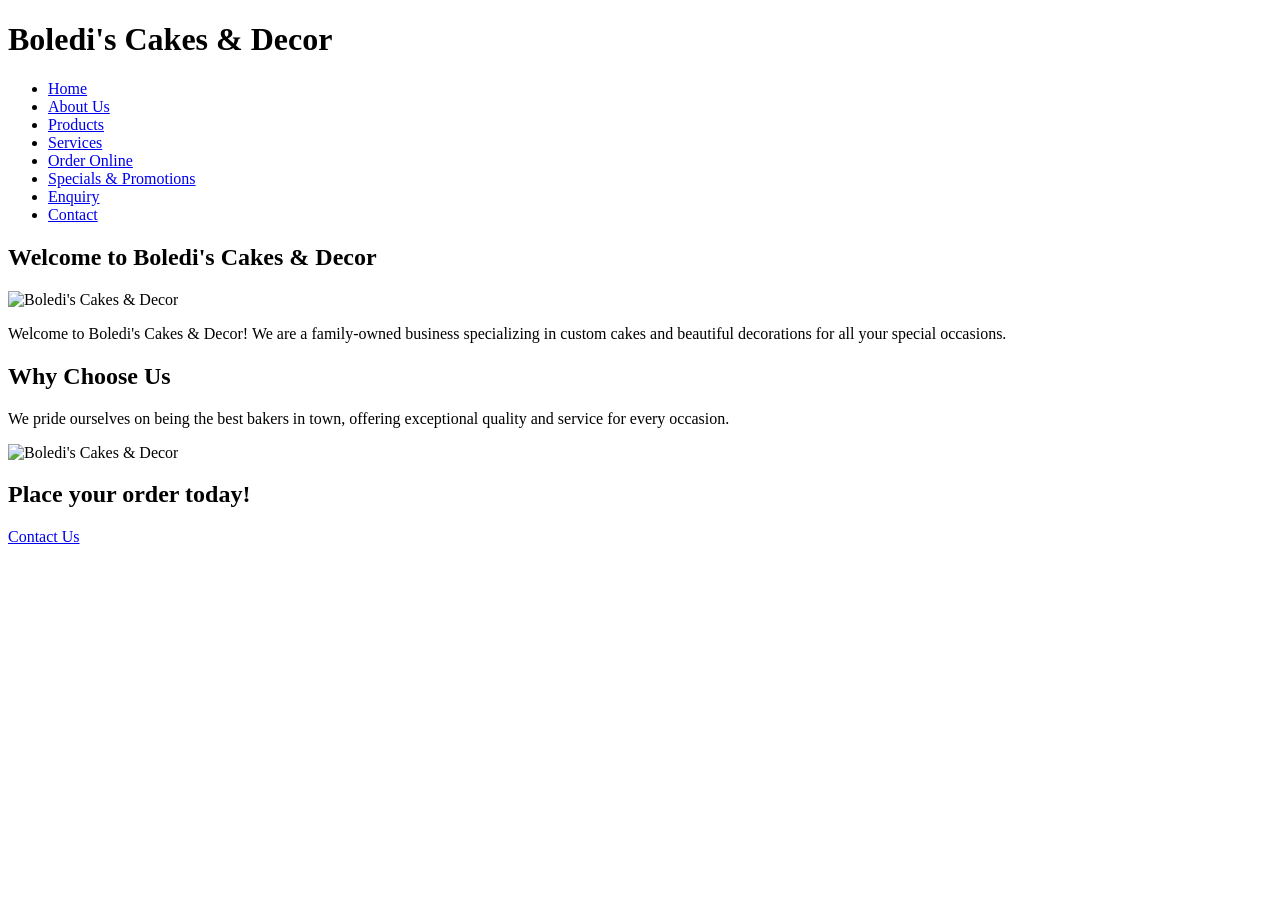
==== index.html @ f8703b9d "Fixed syntax errors" ====
<!DOCTYPE html>
<html lang="en">
<head>
    <meta charset="UTF-8">
    <meta name="viewport" content="width=device-width, initial-scale=1.0">
    <title>Boledi's Cakes & Decor- Home</title>
    <link rel="stylesheet" href="css/style.css">
</head>
<body>

    <header>
        <h1>Boledi's Cakes & Decor</h1>
        <nav>
            <ul>
                <li><a href="index.html">Home</a></li>
                <li><a href="about.html">About Us</a></li>
                <li><a href="products.html">Products</a></li>
                <li><a href="services.html">Services</a></li>
                <li><a href="orderonline.html">Order Online</a></li>
                <li><a href="specialsandpromotions.html">Specials & Promotions</a></li>
                <li><a href="enquiry.html">Enquiry</a></li>
                <li><a href="contact.html">Contact</a></li>
            </ul>
        </nav>
    </header>

    <main>
        <section>
            <h2>Welcome to Boledi's Cakes & Decor</h2>
            <img src="images/image.png" alt="Boledi's Cakes & Decor">
            <p>Welcome to Boledi's Cakes & Decor! We are a family-owned business specializing in custom cakes and beautiful decorations for all your special occasions.</p>
        </section>

        <section>
            <h2>Why Choose Us</h2>
            <p>We pride ourselves on being the best bakers in town, offering exceptional quality and service for every occasion.</p>
        </section>

        
    </main>

    <img src="images/weddingcake.png" alt="Boledi's Cakes & Decor">


    <footer>
        <h2>Place your order today!</h2>
        <p><a href="contact.html">Contact Us</a></p>
    </footer>

</body>
</html>
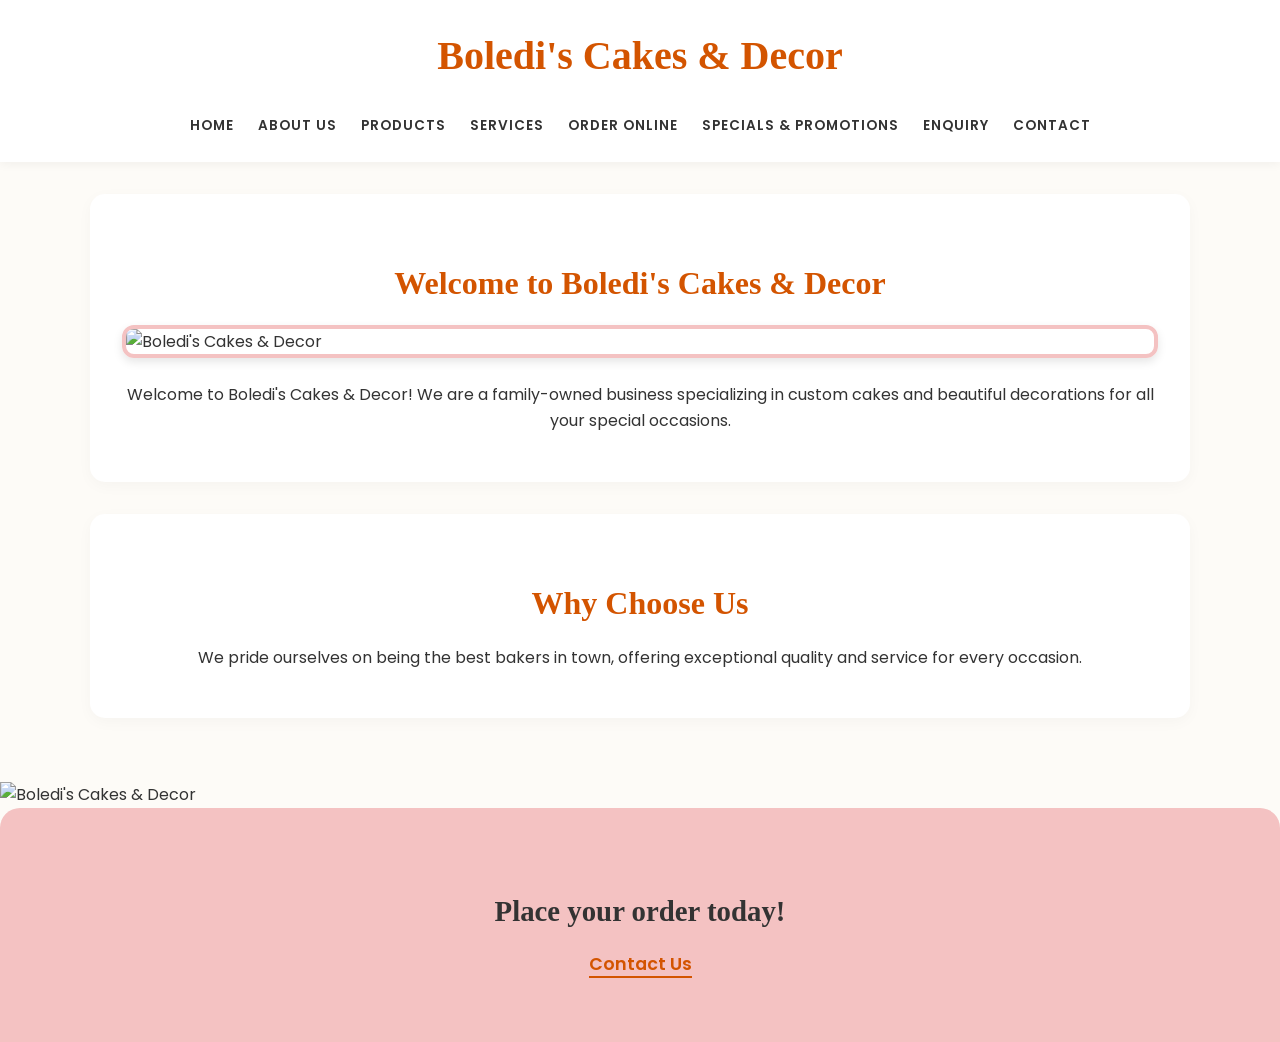
==== commit ff68eb37: "Base style creation" ====
--- a/index.html
+++ b/index.html
@@ -4,6 +4,9 @@
     <meta charset="UTF-8">
     <meta name="viewport" content="width=device-width, initial-scale=1.0">
     <title>Boledi's Cakes & Decor- Home</title>
+    <link  href="https://fonts.googleapis.com/css2?family=Playfair + Display:wght@700&family
+=Poppins:wght@300;400;600&display = swap"
+rel = "stylesheet">
     <link rel="stylesheet" href="css/style.css">
 </head>
 <body>
--- a/css/style.css
+++ b/css/style.css
@@ -0,0 +1,253 @@
+/* variable declarations for colors and fonts */
+
+:root {
+    /* Colors from the website color scheme */
+    --sweet-pink: #f4c2c2;      
+    --shocking-orange: #d35400; 
+    --cream-bg: #fdfbf7;        
+    --dark-text: #333333;       
+    --light-text: #ffffff;
+    
+    /* Fonts */
+    --font-heading: 'Playfair Display', Georgia, serif; 
+    --font-body: 'Poppins', Helvetica, sans-serif;      
+}
+*{
+    margin: 0;
+    padding: 0;
+    box-sizing: border-box;
+}
+
+body {
+    font-family: var(--font-body);
+    background-color: var(--cream-bg);
+    color: var(--dark-text);
+    line-height: 1.6;
+    display: flex;
+    flex-direction: column;
+    min-height: 100vh;
+}
+
+/* Typography */
+
+h1, h2, h3 {
+    font-family: var(--font-heading);
+    color: var(--shocking-orange);
+    margin-bottom: 1rem;
+    text-align: center;
+}
+
+h1 { font-size: 2.5rem; }
+h2 { font-size: 2rem; margin-top: 2rem; }
+h3 { font-size: 1.5rem; color: var(--dark-text); }
+p { margin-bottom: 1rem; text-align: center; }
+
+/* header and navigation */
+header {
+    background-color: var(--light-text);
+    padding: 1.5rem 0;
+    box-shadow: 0 2px 10px rgba(0,0,0,0.05);
+}
+
+header h1 {
+    color: var(--shocking-orange);
+    margin-bottom: 1.5rem;
+}
+
+nav ul {
+    display: flex;
+    justify-content: center;
+    flex-wrap: wrap;
+    list-style: none;
+    gap: 1.5rem;
+    padding: 0 1rem;
+}
+
+nav a {
+    text-decoration: none;
+    color: var(--dark-text);
+    font-weight: 600;
+    text-transform: uppercase;
+    font-size: 0.85rem;
+    letter-spacing: 1px;
+    transition: color 0.3s ease;
+}
+
+nav a:hover {
+    color: var(--shocking-orange);
+}
+
+/* Main Content */
+main {
+    flex: 1; /* Pushes footer to bottom */
+    width: 90%;
+    max-width: 1100px;
+    margin: 0 auto;
+    padding: 2rem 0;
+}
+
+section {
+    background-color: var(--light-text);
+    padding: 2rem;
+    border-radius: 15px;
+    margin-bottom: 2rem;
+    box-shadow: 0 4px 15px rgba(0,0,0,0.03); /* Soft shadow */
+}
+
+/* Images and Frames */
+
+.image.row {
+    display: flex;
+    flex-wrap: wrap;
+    justify-content: center;
+    gap: 1.5rem;
+    margin: 1.5rem 0;
+}
+
+.image.row img {
+    max-width: 100%;
+    height: 250px;
+    width: auto;
+    object-fit: cover;
+    border-radius: 12px;
+    box-shadow: 0 4px 10px rgba(0,0,0,0.1);
+    border: 4px solid var(--sweet-pink); /* pink frame */
+    transition: transform 0.3s ease;
+}
+
+.image.row img:hover {
+    transform: scale(1.03); /* Slight zoom on hover */
+}
+
+/* General images (like the single welcome image) */
+section > img {
+    display: block;
+    max-width: 100%;
+    height: auto;
+    margin: 0 auto 1.5rem auto;
+    border-radius: 12px;
+    box-shadow: 0 4px 10px rgba(0,0,0,0.1);
+    border: 4px solid var(--sweet-pink);
+}
+
+/* forms and buttons */
+form {
+    display: flex;
+    flex-direction: column;
+    align-items: center;
+    max-width: 600px;
+    margin: 0 auto;
+}
+
+label {
+    align-self: flex-start;
+    margin-bottom: 0.5rem;
+    font-weight: 600;
+    color: var(--dark-text);
+}
+
+input[type="text"],
+input[type="email"],
+input[type="tel"],
+input[type="date"],
+select,
+textarea {
+    width: 100%;
+    padding: 0.8rem;
+    margin-bottom: 1.5rem;
+    border: 2px solid #eee;
+    border-radius: 8px;
+    font-family: var(--font-body);
+    font-size: 1rem;
+    background-color: var(--cream-bg);
+    transition: border-color 0.3s ease;
+}
+
+input:focus, select:focus, textarea:focus {
+    outline: none;
+    border-color: var(--shocking-orange);
+}
+
+/* Buttons */
+button, .btn {
+    background-color: var(--shocking-orange);
+    color: var(--light-text);
+    padding: 1rem 2.5rem;
+    border-radius: 30px;
+    border: none;
+    font-family: var(--font-body);
+    font-weight: 600;
+    font-size: 1rem;
+    cursor: pointer;
+    transition: background-color 0.3s ease, transform 0.2s ease;
+    margin-top: 1rem;
+    text-decoration: none;
+    display: inline-block;
+}
+
+button:hover, .btn:hover {
+    background-color: #b84600;
+    transform: translateY(-2px);
+}
+
+/* footer */
+footer {
+    background-color: var(--sweet-pink);
+    padding: 3rem 2rem;
+    text-align: center;
+    margin-top: auto;
+    border-radius: 20px 20px 0 0;
+}
+
+footer h2 {
+    color: var(--dark-text);
+    font-size: 1.8rem;
+    margin-bottom: 1rem;
+}
+
+footer a {
+    color: var(--shocking-orange);
+    text-decoration: none;
+    font-weight: 600;
+    font-size: 1.1rem;
+    border-bottom: 2px solid var(--shocking-orange);
+    transition: color 0.3s ease;
+}
+
+footer a:hover {
+    color: var(--dark-text);
+    border-bottom-color: var(--dark-text);
+}
+
+/* responsive design*/
+/* Mobile device */
+@media (max-width: 768px) {
+    nav ul {
+        flex-direction: column;
+        align-items: center;
+        gap: 0.8rem;
+    }
+
+    /* Tablet */
+    @media (max-width: 768px) {
+        .hero-grind{
+            grid-template-columns: 1fr;
+            text-align: center;
+        }
+        .card_grid{
+            grid-template-columns: repeat(2, 1fr);
+        }
+    }
+    
+    h1 { font-size: 2rem; }
+    h2 { font-size: 1.5rem; }
+    
+    .image.row img {
+        height: 200px;
+        width: 100%;
+    }
+    
+    section {
+        padding: 1.5rem;
+    }
+}
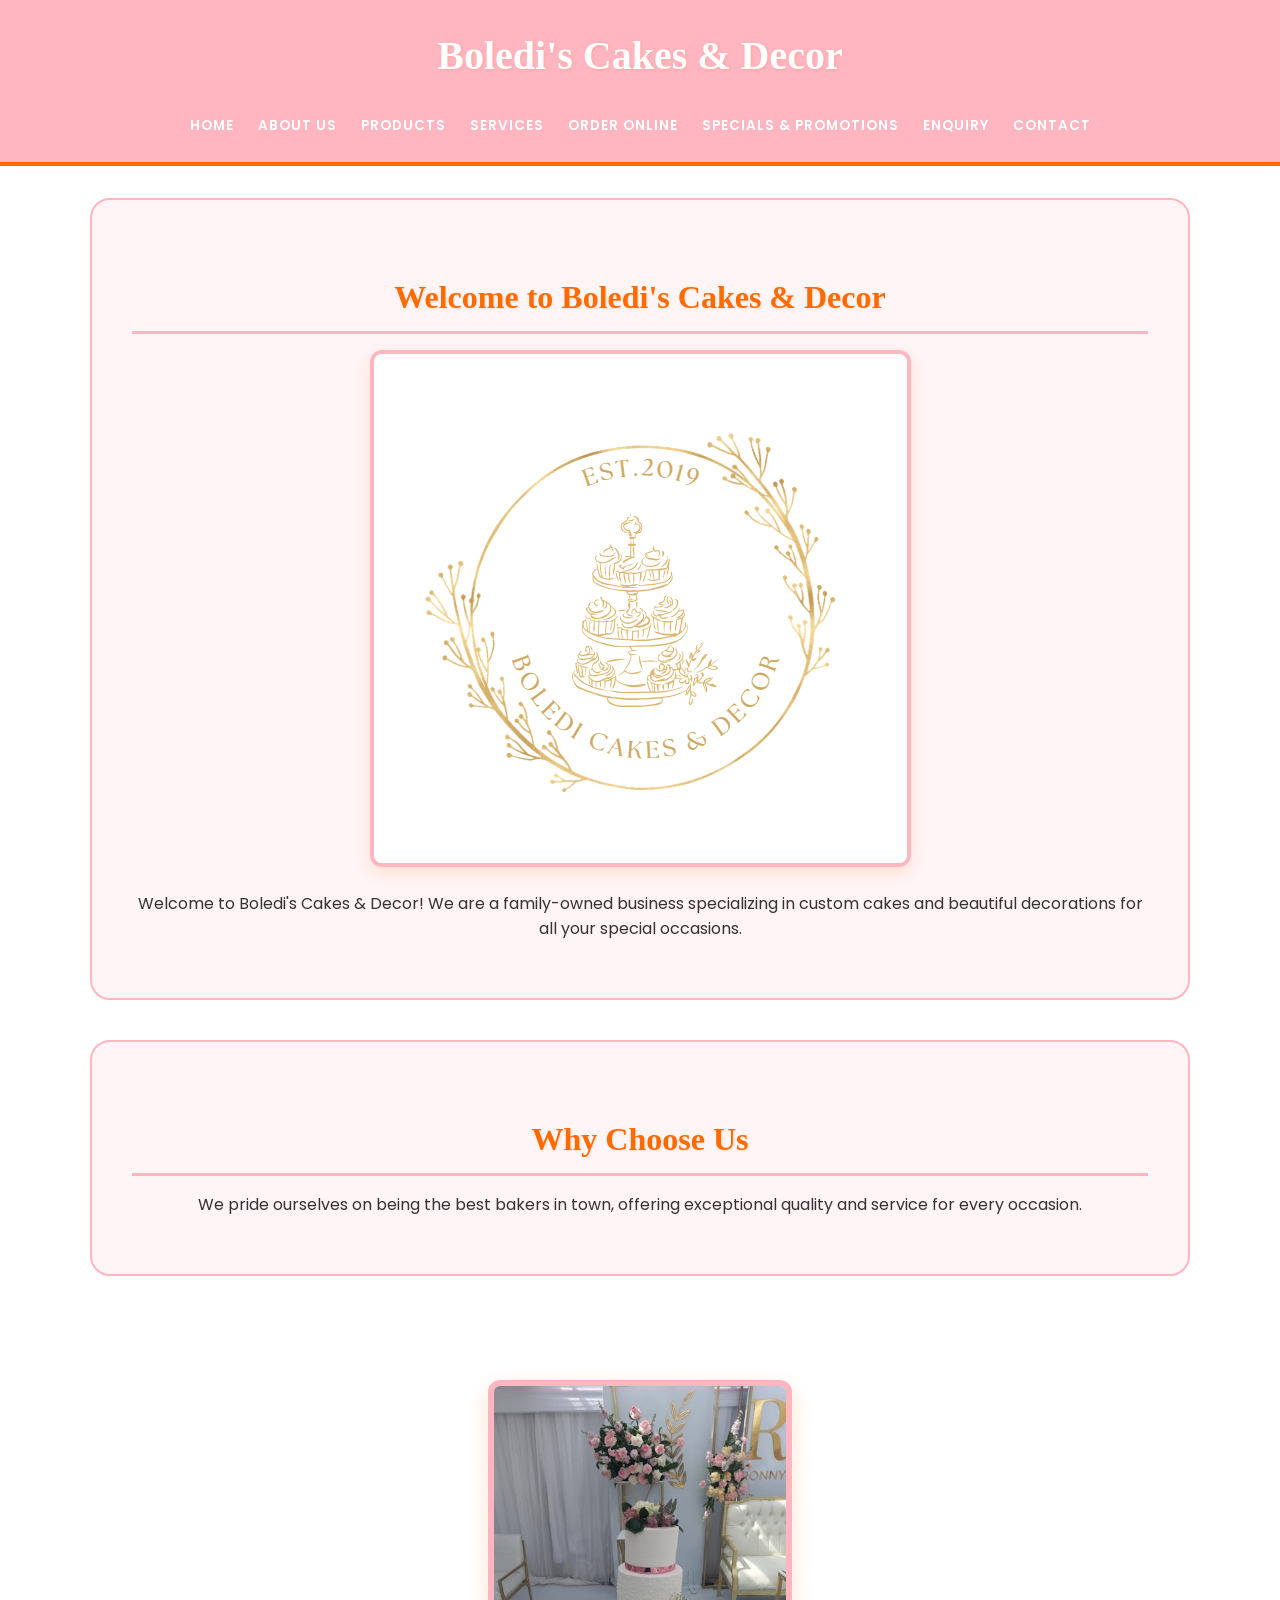
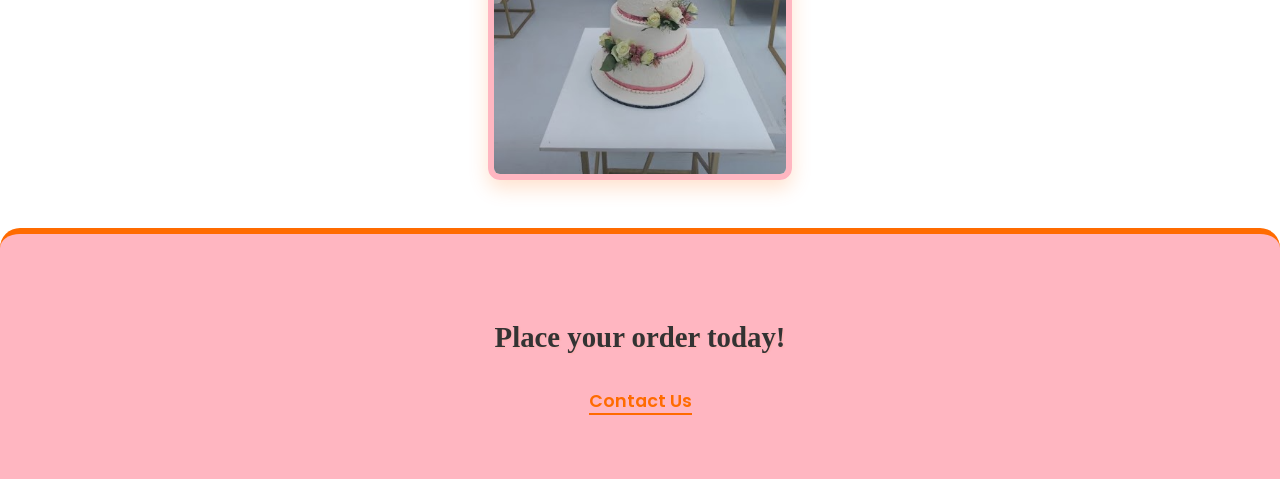
==== commit b6f17071: "added more color on the website" ====
--- a/index.html
+++ b/index.html
@@ -30,7 +30,7 @@
     <main>
         <section>
             <h2>Welcome to Boledi's Cakes & Decor</h2>
-            <img src="images/image.png" alt="Boledi's Cakes & Decor">
+            <img src="images/logo.png" alt="Boledi's Cakes & Decor">
             <p>Welcome to Boledi's Cakes & Decor! We are a family-owned business specializing in custom cakes and beautiful decorations for all your special occasions.</p>
         </section>
 
@@ -42,7 +42,7 @@
         
     </main>
 
-    <img src="images/weddingcake.png" alt="Boledi's Cakes & Decor">
+    <img src="images/cover_cake.png" alt="Boledi's Cakes & Decor">
 
 
     <footer>
--- a/css/style.css
+++ b/css/style.css
@@ -2,9 +2,9 @@
 
 :root {
     /* Colors from the website color scheme */
-    --sweet-pink: #f4c2c2;      
-    --shocking-orange: #d35400; 
-    --cream-bg: #fdfbf7;        
+    --sweet-pink: #ffb6c1;      
+    --shocking-orange: #ff6b00; 
+    --cream-bg: white;        
     --dark-text: #333333;       
     --light-text: #ffffff;
     
@@ -35,23 +35,44 @@
     color: var(--shocking-orange);
     margin-bottom: 1rem;
     text-align: center;
-}
-
-h1 { font-size: 2.5rem; }
-h2 { font-size: 2rem; margin-top: 2rem; }
-h3 { font-size: 1.5rem; color: var(--dark-text); }
-p { margin-bottom: 1rem; text-align: center; }
+    text-shadow: 1px 1px 2px rgba(255,107,0,0.1); /* for a bright shadow */
+}
+
+h1 { 
+    font-size: 2.5rem; 
+}
+h2 { 
+    font-size: 2rem;
+     margin-top: 2rem; 
+    border-bottom: 3px solid var(--sweet-pink); padding-bottom: 0.5rem;
+    display: inline-block;
+    width: 100%;
+}
+h3 { 
+    font-size: 1.5rem;
+     color: var(--dark-text); 
+    background-color:rgba(255,182,193,0.3); /* subtle pink background */
+    padding: 0.5rem;
+    border-radius: 8px;
+    box-shadow: 0 4px 10px rgba(255,107,0,0.1); /* subtle orange shadow */
+}
+p {
+     margin-bottom: 1rem; 
+     text-align: center; 
+}
 
 /* header and navigation */
 header {
-    background-color: var(--light-text);
+    background-color: var(--sweet-pink);
     padding: 1.5rem 0;
-    box-shadow: 0 2px 10px rgba(0,0,0,0.05);
+    box-shadow: 0 4px 15px rgba(255,182,193,0.05);
+    border-bottom: 4px solid var(--shocking-orange); /* orange border */
 }
 
 header h1 {
-    color: var(--shocking-orange);
+    color: var(--light-text );
     margin-bottom: 1.5rem;
+    text-shadow: 1px 1px 3px rgba(255,107,0,0.2); /* subtle orange shadow */
 }
 
 nav ul {
@@ -65,16 +86,18 @@
 
 nav a {
     text-decoration: none;
-    color: var(--dark-text);
+    color: var(--light-text);
     font-weight: 600;
     text-transform: uppercase;
-    font-size: 0.85rem;
-    letter-spacing: 1px;
+    font-size: 0.85rem;  /* allows the user to see more of the navigation items on smaller screens */
+    letter-spacing: 1px; /* adds a bit of spacing between letters for better readability */
     transition: color 0.3s ease;
 }
 
 nav a:hover {
-    color: var(--shocking-orange);
+    color: var(--dark-text);
+    text-decoration: underline;
+    transform: scale(1.1);
 }
 
 /* Main Content */
@@ -87,11 +110,12 @@
 }
 
 section {
-    background-color: var(--light-text);
-    padding: 2rem;
-    border-radius: 15px;
-    margin-bottom: 2rem;
-    box-shadow: 0 4px 15px rgba(0,0,0,0.03); /* Soft shadow */
+    background-color: rgba(255,182,193,0.15); /* subtle pink background */
+    padding: 2.5rem;
+    border-radius: 20px;
+    margin-bottom: 2.5rem;
+    border: 2px solid var(--sweet-pink); /* pink border */
+    box-shadow: 0 4px 15px rgba(255,182,193,0.02); /* Soft shadow */
 }
 
 /* Images and Frames */
@@ -110,13 +134,30 @@
     width: auto;
     object-fit: cover;
     border-radius: 12px;
-    box-shadow: 0 4px 10px rgba(0,0,0,0.1);
+    box-shadow: 0 6px 15px rgba(255,107,0,0.15); /* subtle orange glow */
     border: 4px solid var(--sweet-pink); /* pink frame */
     transition: transform 0.3s ease;
 }
 
 .image.row img:hover {
-    transform: scale(1.03); /* Slight zoom on hover */
+    transform: scale(1.05) translate(-5px); /* Slight zoom on hover */
+}
+
+body>img[src*="cover_cake"] {
+    display:block;
+    max-width: 90%;
+    height: 400px;
+    object-fit: cover;
+    margin: 2rem auto 3rem auto;
+    border-radius: 12px;
+    box-shadow: 0 8px 20px rgba(255,107,0,0.2); /* subtle orange glow */
+    border: 6px solid var(--sweet-pink); /* pink frame */
+    transition: transform 0.3s ease; /* Slight zoom on hover */
+
+}
+
+body>img[src*="cover_cake"]:hover {
+    transform: scale(1.05)
 }
 
 /* General images (like the single welcome image) */
@@ -126,7 +167,7 @@
     height: auto;
     margin: 0 auto 1.5rem auto;
     border-radius: 12px;
-    box-shadow: 0 4px 10px rgba(0,0,0,0.1);
+    box-shadow: 0 6px 15px rgba(255,107,0,0.15); /* subtle orange glow */
     border: 4px solid var(--sweet-pink);
 }
 
@@ -153,19 +194,20 @@
 select,
 textarea {
     width: 100%;
-    padding: 0.8rem;
+    padding: 1rem;
     margin-bottom: 1.5rem;
-    border: 2px solid #eee;
-    border-radius: 8px;
+    border: 2px solid var(--sweet-pink);
+    border-radius: 10px;
     font-family: var(--font-body);
     font-size: 1rem;
-    background-color: var(--cream-bg);
-    transition: border-color 0.3s ease;
+    background-color: #fffafa;
+    transition: border-color 0.3s ease, box-shadow 0.3s ease;
 }
 
 input:focus, select:focus, textarea:focus {
     outline: none;
     border-color: var(--shocking-orange);
+    box-shadow: 0 0 5px rgba(255,107,0,0.3); /* subtle orange glow on focus */
 }
 
 /* Buttons */
@@ -183,11 +225,13 @@
     margin-top: 1rem;
     text-decoration: none;
     display: inline-block;
+    box-shadow: 0 4px 15px rgba(255,107,0,0.4); /* subtle orange glow */
 }
 
 button:hover, .btn:hover {
     background-color: #b84600;
-    transform: translateY(-2px);
+    transform: translateY(-3px);
+    box-shadow: 0 6px 20px rgba(255,107,0,0.5); /* stronger glow on hover */
 }
 
 /* footer */
@@ -197,6 +241,7 @@
     text-align: center;
     margin-top: auto;
     border-radius: 20px 20px 0 0;
+    border-top: 6px solid var(--shocking-orange); /* subtle orange border on top */
 }
 
 footer h2 {
@@ -250,4 +295,36 @@
     section {
         padding: 1.5rem;
     }
-}+}
+
+/* Social Media icons*/
+
+.social-links {
+    display: flex;
+    justify-content: center;
+    gap: 1.5rem;   /* Space between icons */
+    margin-top: 1rem;
+}
+
+.social-links a {
+    display: inline-flex;
+    justify-content: center;
+    align-items: center;
+    width: 50px;
+    height: 50px;
+    background-color: var(--sweet-pink); /* Soft pink background */
+    color: var(--shocking-orange);       /* Orange icon color */
+    border-radius: 50%;                
+    text-decoration: none;
+    font-size: 1.5rem;                   /* Size of the icon */
+    transition: all 0.3s ease;
+    border: 2px solid transparent;
+}
+
+/* What will happen when you hover over the icon */
+.social-links a:hover {
+    background-color: var(--shocking-orange);
+    color: var(--light-text);            /* White icon on hover */
+    transform: translateY(-5px);         /* Icon moves up slightly */
+    box-shadow: 0 5px 15px rgba(211, 84, 0, 0.4); /* Orange glow */
+}
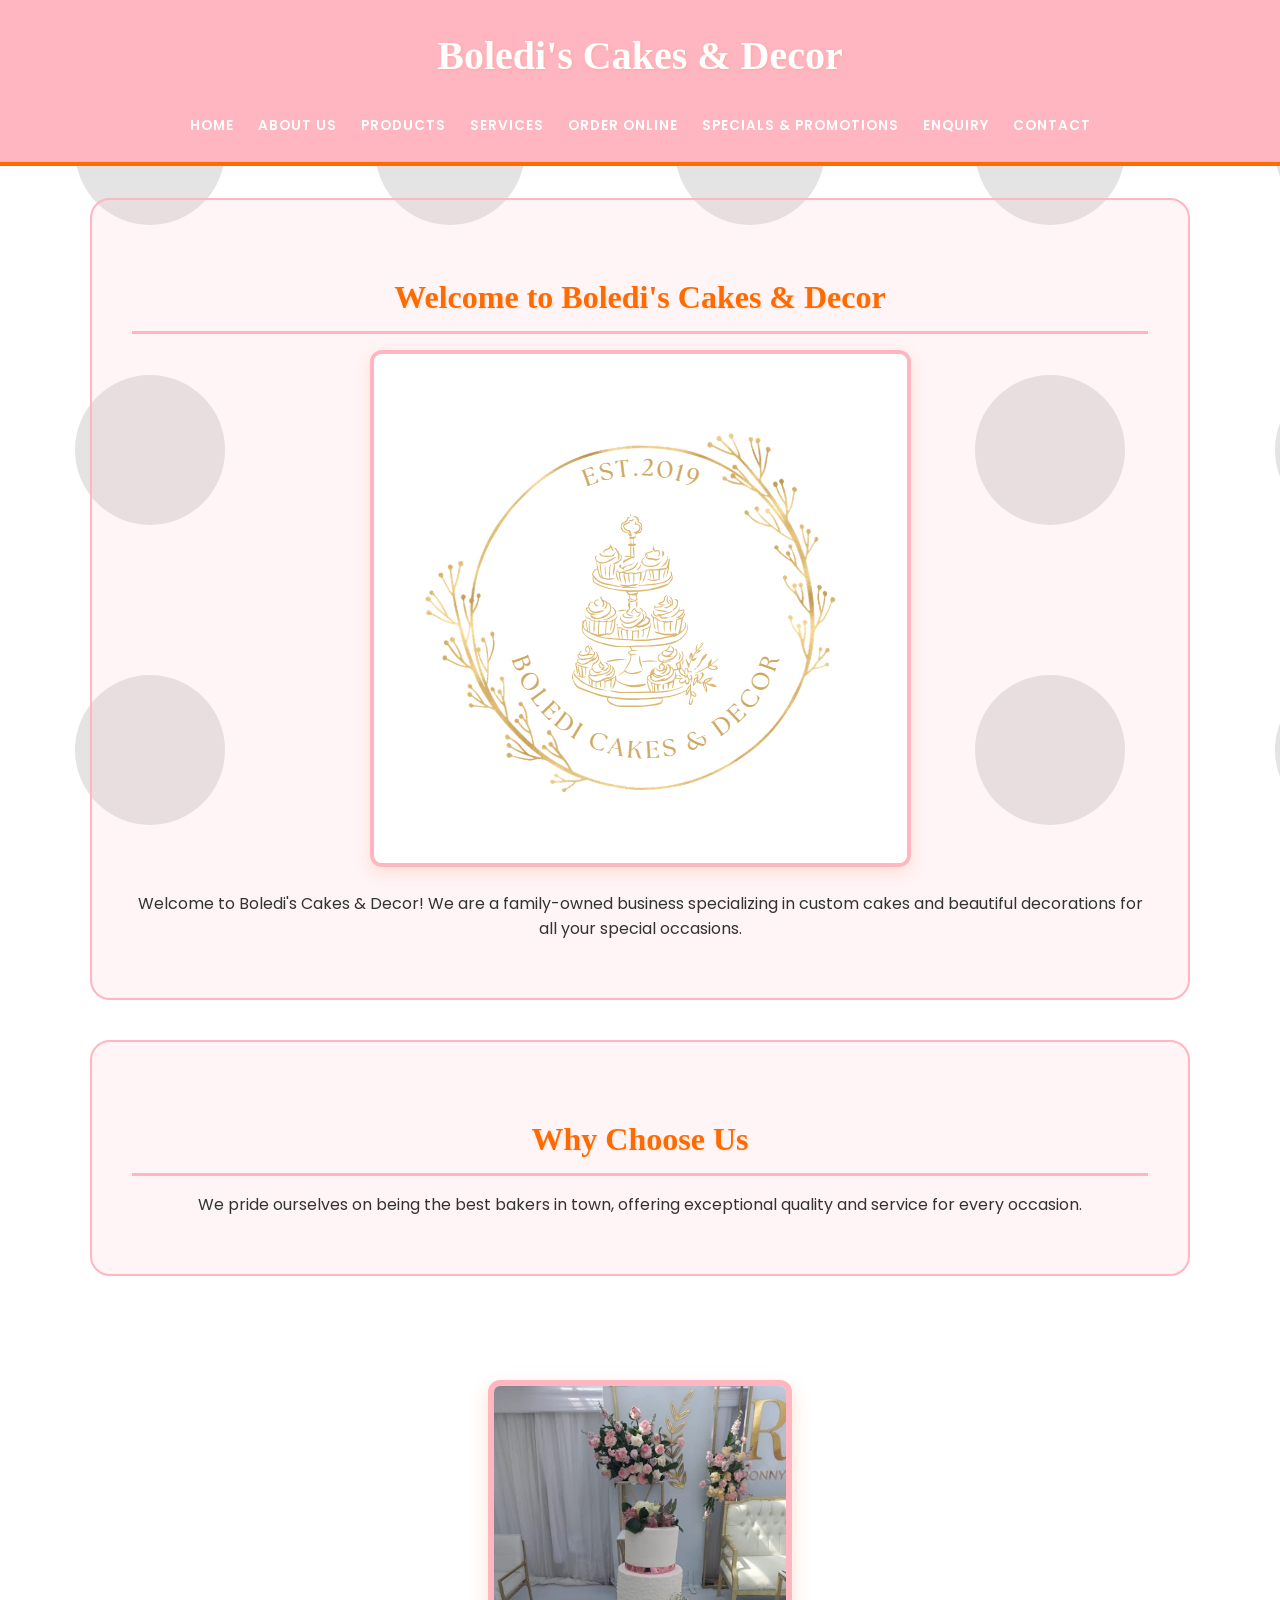
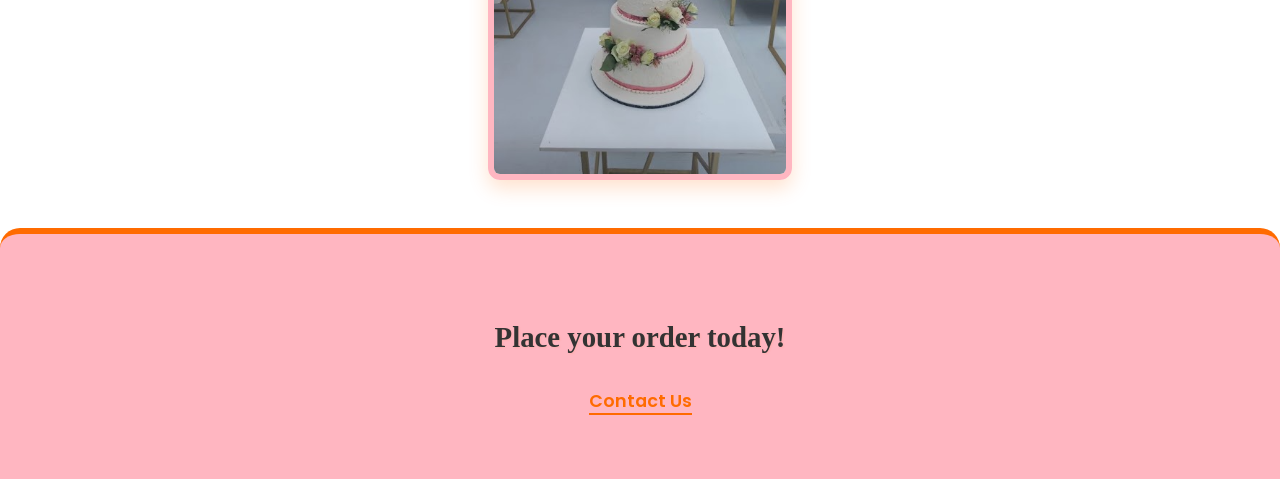
==== commit 12a38b2a: "adding interactive elements" ====
--- a/index.html
+++ b/index.html
@@ -8,9 +8,11 @@
 =Poppins:wght@300;400;600&display = swap"
 rel = "stylesheet">
     <link rel="stylesheet" href="css/style.css">
+    <script src="https://ajax.googleapis.com/ajax/libs/jquery/3.7.1/jquery.min.js"></script>
 </head>
 <body>
-
+    <!--Doodle animation-->
+    <div class="doodle-bg"></div>
     <header>
         <h1>Boledi's Cakes & Decor</h1>
         <nav>
@@ -49,6 +51,7 @@
         <h2>Place your order today!</h2>
         <p><a href="contact.html">Contact Us</a></p>
     </footer>
-
+ <!--Linking javascript -->
+ <script src="script.js"></script>
 </body>
 </html>
--- a/css/style.css
+++ b/css/style.css
@@ -328,3 +328,368 @@
     transform: translateY(-5px);         /* Icon moves up slightly */
     box-shadow: 0 5px 15px rgba(211, 84, 0, 0.4); /* Orange glow */
 }
+
+/* Interactive elements styling */
+
+/* ---Carousel --- */
+
+.carousel-container {
+    position: relative;
+    max-width: 800px;
+    margin: 2rem auto;
+    overflow: hidden; /* Hides the slides that are off-screen */
+    border-radius: 15px;
+    border: 5px solid var(--sweet-pink);
+    box-shadow: 0 8px 20px rgba(255, 107, 0, 0.2);
+}
+
+.carousel-track {
+    display: flex;
+    transition: transform 0.5s ease-in-out;
+    width: 100%;
+}
+
+.carousel-slide {
+    min-width: 100%; /* Each slide takes up 100% of the container */
+}
+
+.carousel-slide img {
+    width: 100%;
+    height: 400px;
+    object-fit: cover;
+    display: block;
+}
+
+.carousel-btn {
+    position: absolute;
+    top: 50%;
+    transform: translateY(-50%);
+    background-color: var(--shocking-orange);
+    color: white;
+    border: none;
+    padding: 15px;
+    cursor: pointer;
+    border-radius: 50%;
+    font-size: 1.2rem;
+    transition: background 0.3s;
+    z-index: 10;
+    margin-top: 0; /* Ensures the button is vertically centered */
+}
+
+.carousel-btn:hover {
+    background-color: var(--dark-text);
+    transform: translateY(-50%) scale(1.1);
+}
+
+.carousel-btn.prev { left: 15px; }
+.carousel-btn.next { right: 15px; }
+
+
+/* --- accordion --- */
+.accordion-wrapper {
+    max-width: 800px;
+    margin: 2rem auto;
+}
+
+.accordion-item {
+    background-color: #fffafa;
+    border: 2px solid var(--sweet-pink);
+    border-radius: 10px;
+    margin-bottom: 1rem;
+    overflow: hidden;
+}
+
+.accordion-header {
+    width: 100%;
+    text-align: left;
+    background-color: rgba(255, 182, 193, 0.2);
+    color: var(--dark-text);
+    padding: 1.2rem;
+    font-size: 1.1rem;
+    font-family: var(--font-body);
+    font-weight: 600;
+    border: none;
+    cursor: pointer;
+    display: flex;
+    justify-content: space-between;
+    align-items: center;
+    margin-top: 0;
+    border-radius: 0;
+    box-shadow: none;
+}
+
+.accordion-header:hover {
+    background-color: rgba(255, 182, 193, 0.5);
+    transform: none; /* removes the button hover jump */
+}
+
+.accordion-header i {
+    color: var(--shocking-orange);
+    transition: transform 0.3s ease;
+}
+
+/* This class is added by jQuery when open */
+.accordion-header.active i {
+    transform: rotate(45deg); /* Turns the plus into an X */
+}
+
+.accordion-content {
+    padding: 0 1.2rem;
+    max-height: 0; /* Hidden by default */
+    overflow: hidden;
+    transition: max-height 0.4s ease-out;
+    background-color: white;
+}
+
+.accordion-content p {
+    padding: 1rem 0;
+    text-align: left;
+    margin: 0;
+}
+
+
+/* --- Scroll animation --- */
+/* This class is applied to elements we want to animate */
+.scroll-reveal {
+    opacity: 0;
+    transform: translateY(40px);
+    transition: opacity 0.8s ease, transform 0.8s ease;
+}
+
+/* jQuery */
+.scroll-reveal.active {
+    opacity: 1;
+    transform: translateY(0);
+}
+
+@media (max-width: 768px) {
+    .carousel-slide img { height: 250px; }
+}
+
+/* Map container styling */
+
+#map {
+    height: 400px; /* Set the height of the map */
+    width: 100%; /* Set the width of the map */
+    border-radius: 15px;
+    margin-top: 2rem;
+    border: 5px solid var(--sweet-pink);
+    box-shadow: 0 8px 20px rgba(255,107,0,0.2); /* subtle orange glow */
+    z-index: 1; /* for the map to not overlap the header dropdowns*/
+}
+
+/* Animated doodle background */
+.doodle-bg {
+    position: fixed;
+    top: 0;
+    left: 0;
+    width: 100vw;
+    height: 100vh;
+    z-index: -1; /* Ensures everything stays behind all content */
+    pointer-events: none; /* Allows clicks to pass through */
+    background-color: var(--cream-bg);
+    /* An svg doodle pattern using bright colors from the color scheme */
+    background-image: url("data:image/svg+xml,%3Csvg width='200' viewBox='0 0 200 200' xmlns='http://www.w3.org/2000/svg'%3E%3Ccircle cx='100' cy='100' r='50' fill='lightgray'/%3E%3C/svg%3E"); /* Path to your doodle image */
+    background-size: 300px 300px; /* Adjust size as needed */
+    animation:floatDoodle 30s linear infinite; /* Slow floating animation */
+    opacity: 0.6; /* Subtle visibility */
+}
+@keyframes floatDoodle{
+    0%{background-postion:0 0;}
+    100%{background-position:300px 300px;}
+}
+
+/* Morphing Cupcake animation */
+.cupcake-container {
+    display: flex;
+    justify-content: center;
+    margin: 2rem 0;
+}
+
+.cupcake {
+    position: relative;
+    width: 100px;
+    height: 120px;
+    animation: bounceMorph 4s ease-in-out infinite;
+}
+
+/* The Cherry */
+.cherry {
+    position: absolute;
+    top: 0;
+    left: 50%;
+    transform: translateX(-50%);
+    width: 20px;
+    height: 20px;
+    background-color: var(--shocking-orange);
+    border-radius: 50%;
+    animation: morphCherry 4s ease-in-out infinite;
+}
+
+/* The Frosting */
+.frosting {
+    position: absolute;
+    top: 15px;
+    left: 50%;
+    transform: translateX(-50%);
+    width: 70px;
+    height: 40px;
+    background-color: var(--sweet-pink);
+    /* This creates the wavy frosting look */
+    border-radius: 50% 50% 20% 20% / 80% 80% 20% 20%; 
+    animation: morphFrosting 4s ease-in-out infinite;
+}
+
+/* The Base */
+.cupcake-base {
+    position: absolute;
+    bottom: 0;
+    left: 50%;
+    transform: translateX(-50%);
+    width: 80px;
+    height: 60px;
+    background-color: #ffd700; /* A warm cupcake wrapper color */
+    border-radius: 5px 5px 20px 20px;
+    animation: morphBase 4s ease-in-out infinite;
+}
+
+/* Keyframes for the Morphing effect */
+@keyframes bounceMorph {
+    0%, 100% { transform: translateY(0); }
+    50% { transform: translateY(-15px); } /* The whole cupcake jumps up and down */
+}
+
+@keyframes morphCherry {
+    0%, 100% { border-radius: 50%; transform: translateX(-50%) scale(1); }
+    50% { border-radius: 50% 50% 50% 0; transform: translateX(-50%) scale(1.2) rotate(45deg); } /* Cherry turns into a teardrop shape */
+}
+
+@keyframes morphFrosting {
+    0%, 100% { border-radius: 50% 50% 20% 20% / 80% 80% 20% 20%; width: 70px; }
+    50% { border-radius: 40% 60% 40% 60% / 60% 40% 60% 40%; width: 80px; } /* Frosting widens */
+}
+
+@keyframes morphBase {
+    0%, 100% { border-radius: 5px 5px 20px 20px; height: 60px; }
+    50% { border-radius: 5px 5px 40px 40px; height: 50px; } /* Base goesdown */
+}
+
+/* Form transitions */
+/* The Form slides up and fades in on page load */
+.enquiry-form {
+    animation: slideUpFade 0.8s ease-out forwards;
+    opacity: 0;
+    transform: translateY(30px);
+}
+
+@keyframes slideUpFade {
+    to {
+        opacity: 1;
+        transform: translateY(0);
+    }
+}
+
+/* The Inputs smoothly expand and glow when clicked */
+.enquiry-form input,
+.enquiry-form select,
+.enquiry-form textarea {
+    transition: all 0.4s ease; /* This is the magic transition line */
+}
+
+.enquiry-form input:focus,
+.enquiry-form select:focus,
+.enquiry-form textarea:focus {
+    transform: scale(1.02); /* Expands slightly */
+    box-shadow: 0 0 15px rgba(255, 107, 0, 0.4); /* Bright orange glow */
+    border-color: var(--shocking-orange);
+}
+
+/* Advanced Dom:filter buttons */
+.filter-container {
+    display: flex;
+    justify-content: center;
+    gap: 1rem;
+    margin-bottom: 2rem;
+}
+
+.filter-btn {
+    background-color: transparent;
+    color: var(--shocking-orange);
+    border: 2px solid var(--shocking-orange);
+    padding: 0.5rem 1.5rem;
+    border-radius: 30px;
+    cursor: pointer;
+    font-weight: 600;
+    transition: all 0.3s ease;
+    margin-top: 0;
+    box-shadow: none;
+}
+
+.filter-btn:hover, .filter-btn.active {
+    background-color: var(--shocking-orange);
+    color: var(--light-text);
+}
+
+/* Make images look clickable */
+.gallery-img, #dynamic-product-grid img {
+    cursor: pointer;
+    transition: transform 0.3s ease, box-shadow 0.3s ease;
+}
+
+.gallery-img:hover, #dynamic-product-grid img:hover {
+    transform: scale(1.05) rotate(1deg);
+    box-shadow: 0 10px 25px rgba(255, 107, 0, 0.4);
+}
+
+/* Gallery lightbox styling */
+
+.lightbox {
+    display: none; /* Hidden by default */
+    position: fixed;
+    z-index: 9999; /* On top of everything */
+    left: 0;
+    top: 0;
+    width: 100%;
+    height: 100%;
+    background-color: rgba(0, 0, 0, 0.85); /* Dark overlay */
+    backdrop-filter: blur(5px); /* Blurs the background behind the image */
+    justify-content: center;
+    align-items: center;
+    opacity: 0;
+    transition: opacity 0.3s ease;
+}
+
+.lightbox.show {
+    display: flex;
+    opacity: 1;
+}
+
+.lightbox-content {
+    max-width: 90%;
+    max-height: 85vh;
+    border-radius: 15px;
+    border: 5px solid var(--sweet-pink);
+    box-shadow: 0 0 30px rgba(255, 182, 193, 0.5);
+    transform: scale(0.8);
+    transition: transform 0.3s ease;
+}
+
+.lightbox.show .lightbox-content {
+    transform: scale(1); /* Pops in */
+}
+
+.close-lightbox {
+    position: absolute;
+    top: 20px;
+    right: 40px;
+    color: var(--light-text);
+    font-size: 3rem;
+    font-weight: bold;
+    cursor: pointer;
+    transition: color 0.3s ease, transform 0.3s ease;
+}
+
+.close-lightbox:hover {
+    color: var(--shocking-orange);
+    transform: scale(1.2);
+}
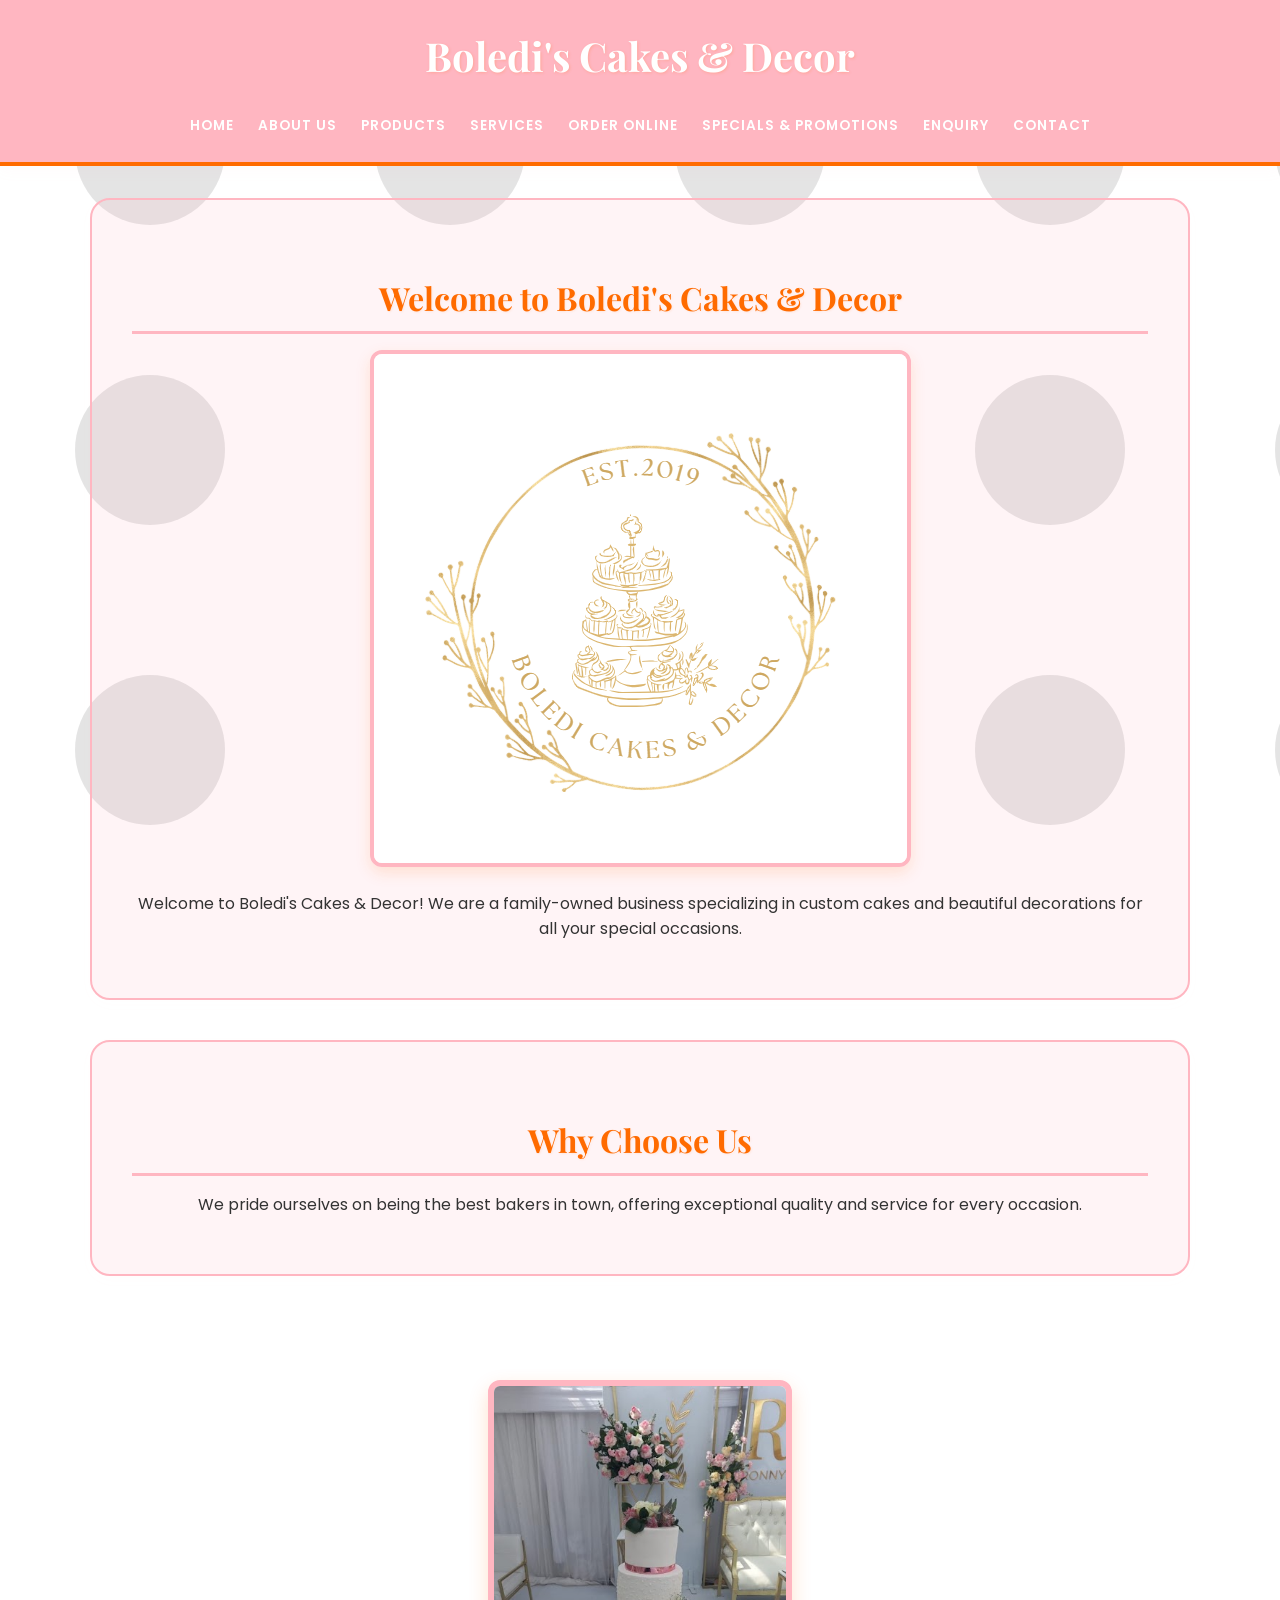
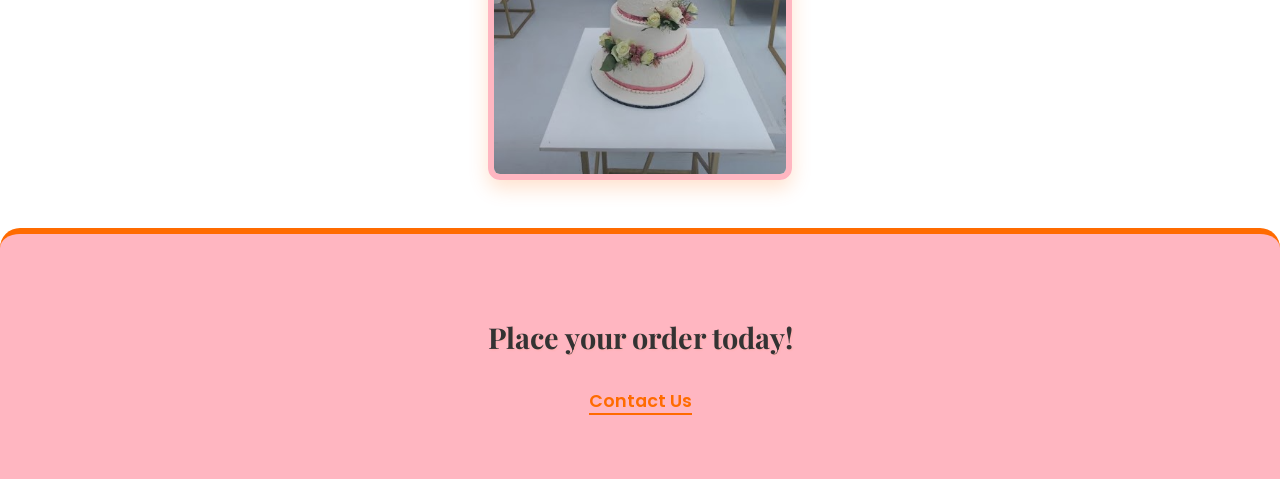
==== commit 7631741f: "Optimized <head> sections" ====
--- a/index.html
+++ b/index.html
@@ -3,12 +3,16 @@
 <head>
     <meta charset="UTF-8">
     <meta name="viewport" content="width=device-width, initial-scale=1.0">
-    <title>Boledi's Cakes & Decor- Home</title>
-    <link  href="https://fonts.googleapis.com/css2?family=Playfair + Display:wght@700&family
-=Poppins:wght@300;400;600&display = swap"
-rel = "stylesheet">
+    <!--SEO Title-->
+    <title>Custom Cakes & Bakery | Boledi's Cakes & Decor</title>
+    <!-- SEO Description-->
+    <meta name="description" content="Indulge in delicious custom cakes, pastries, and event decor by Boledi's Cakes & Decor. Family-owned bakery specializing in weddings, birthdays & catering.">
+    <!-- SEO Keywords -->
+    <meta name="keywords" content="bakery, custom cakes, wedding cakes, birthday cakes, pastries, catering, event decor, Jane Furse bakery, Boledi cakes">
+    
+    <link href="https://fonts.googleapis.com/css2?family=Playfair+Display:wght@700&family=Poppins:wght@300;400;600&display=swap" rel="stylesheet">
+    <link rel="stylesheet" href="https://cdnjs.cloudflare.com/ajax/libs/font-awesome/6.4.0/css/all.min.css">
     <link rel="stylesheet" href="css/style.css">
-    <script src="https://ajax.googleapis.com/ajax/libs/jquery/3.7.1/jquery.min.js"></script>
 </head>
 <body>
     <!--Doodle animation-->
--- a/css/style.css
+++ b/css/style.css
@@ -692,4 +692,103 @@
 .close-lightbox:hover {
     color: var(--shocking-orange);
     transform: scale(1.2);
+}
+
+/* Dynamic servicies and search functionality styling */
+.search-container {
+    position: relative;
+    max-width: 600px;
+    margin: 0 auto 3rem auto;
+}
+
+.search-container input {
+    width: 100%;
+    padding: 1.2rem 1.2rem 1.2rem 3.5rem; /* Left padding makes room for the icon */
+    border: 3px solid var(--sweet-pink);
+    border-radius: 50px;
+    font-size: 1.1rem;
+    font-family: var(--font-body);
+    background-color: #fffafa;
+    transition: all 0.3s ease;
+    margin-bottom: 0; /* Override default form margin */
+}
+
+.search-container input:focus {
+    outline: none;
+    border-color: var(--shocking-orange);
+    box-shadow: 0 0 15px rgba(255, 107, 0, 0.3);
+    background-color: white;
+    transform: scale(1.02);
+}
+
+.search-icon {
+    position: absolute;
+    left: 1.5rem;
+    top: 50%;
+    transform: translateY(-50%);
+    color: var(--shocking-orange);
+    font-size: 1.2rem;
+}
+
+/* The Grid for dynamically loaded services */
+.service-grid {
+    display: grid;
+    grid-template-columns: repeat(auto-fit, minmax(300px, 1fr));
+    gap: 2rem;
+}
+
+/* Service Card Styling */
+.service-card {
+    background-color: white;
+    border: 2px solid var(--sweet-pink);
+    border-radius: 15px;
+    overflow: hidden;
+    box-shadow: 0 8px 20px rgba(255, 182, 193, 0.2);
+    transition: transform 0.3s ease, box-shadow 0.3s ease;
+    display: flex;
+    flex-direction: column;
+}
+
+.service-card:hover {
+    transform: translateY(-10px);
+    box-shadow: 0 12px 25px rgba(255, 107, 0, 0.3);
+    border-color: var(--shocking-orange);
+}
+
+.service-card img {
+    width: 100%;
+    height: 200px;
+    object-fit: cover;
+    border-bottom: 3px solid var(--sweet-pink);
+    cursor: pointer; /* Tells user they can click for lightbox */
+}
+
+.service-card .card-content {
+    padding: 1.5rem;
+    display: flex;
+    flex-direction: column;
+    flex-grow: 1;
+}
+
+.service-card h3 {
+    margin-bottom: 0.5rem;
+    font-size: 1.4rem;
+    background: none; /* Removes the pink background from step earlier */
+    padding: 0;
+}
+
+.service-card p {
+    color: #555;
+    text-align: left;
+    font-size: 0.95rem;
+    margin-bottom: 1.5rem;
+    flex-grow: 1;
+}
+
+.service-card .price {
+    font-weight: 700;
+    color: var(--shocking-orange);
+    font-size: 1.1rem;
+    text-align: left;
+    margin-bottom: 0;
 }
